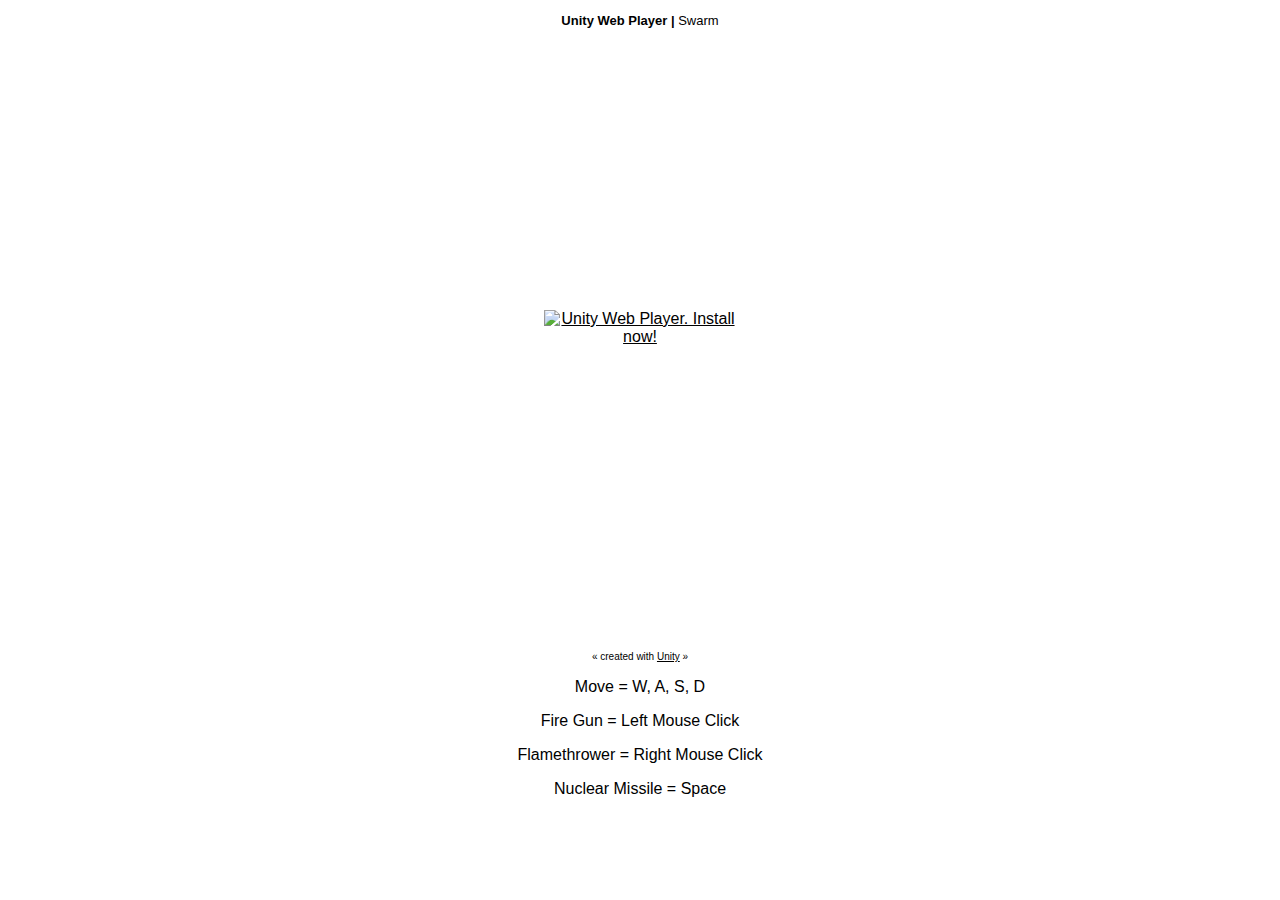
==== game/WebBuild.html @ af2f24d0 "Add the game" ====
<!DOCTYPE html PUBLIC "-//W3C//DTD XHTML 1.0 Strict//EN" "http://www.w3.org/TR/xhtml1/DTD/xhtml1-strict.dtd">
<html xmlns="http://www.w3.org/1999/xhtml">
	<head>
		<meta http-equiv="Content-Type" content="text/html; charset=utf-8">
		<title>Unity Web Player | Swarm</title>
		<script type='text/javascript' src='https://ssl-webplayer.unity3d.com/download_webplayer-3.x/3.0/uo/jquery.min.js'></script>
		<script type="text/javascript">
		<!--
		var unityObjectUrl = "http://webplayer.unity3d.com/download_webplayer-3.x/3.0/uo/UnityObject2.js";
		if (document.location.protocol == 'https:')
			unityObjectUrl = unityObjectUrl.replace("http://", "https://ssl-");
		document.write('<script type="text\/javascript" src="' + unityObjectUrl + '"><\/script>');
		-->
		</script>
		<script type="text/javascript">
		<!--
			var config = {
				width: 960, 
				height: 600,
				params: { enableDebugging:"0" }
				
			};
			config.params["disableContextMenu"] = true;
			var u = new UnityObject2(config);
			
			jQuery(function() {

				var $missingScreen = jQuery("#unityPlayer").find(".missing");
				var $brokenScreen = jQuery("#unityPlayer").find(".broken");
				$missingScreen.hide();
				$brokenScreen.hide();

				u.observeProgress(function (progress) {
					switch(progress.pluginStatus) {
						case "broken":
							$brokenScreen.find("a").click(function (e) {
								e.stopPropagation();
								e.preventDefault();
								u.installPlugin();
								return false;
							});
							$brokenScreen.show();
						break;
						case "missing":
							$missingScreen.find("a").click(function (e) {
								e.stopPropagation();
								e.preventDefault();
								u.installPlugin();
								return false;
							});
							$missingScreen.show();
						break;
						case "installed":
							$missingScreen.remove();
						break;
						case "first":
						break;
					}
				});
				u.initPlugin(jQuery("#unityPlayer")[0], "WebBuild.unity3d");
			});
		-->
		</script>
		<style type="text/css">
		<!--
		body {
			font-family: Helvetica, Verdana, Arial, sans-serif;
			background-color: white;
			color: black;
			text-align: center;
		}
		a:link, a:visited {
			color: #000;
		}
		a:active, a:hover {
			color: #666;
		}
		p.header {
			font-size: small;
		}
		p.header span {
			font-weight: bold;
		}
		p.footer {
			font-size: x-small;
		}
		div.content {
			margin: auto;
			width: 960px;
		}
		div.broken,
		div.missing {
			margin: auto;
			position: relative;
			top: 50%;
			width: 193px;
		}
		div.broken a,
		div.missing a {
			height: 63px;
			position: relative;
			top: -31px;
		}
		div.broken img,
		div.missing img {
			border-width: 0px;
		}
		div.broken {
			display: none;
		}
		div#unityPlayer {
			cursor: default;
			height: 600px;
			width: 960px;
		}
		-->
		</style>
	</head>
	<body>
		<p class="header"><span>Unity Web Player | </span>Swarm</p>
		<div class="content">
			<div id="unityPlayer">
				<div class="missing">
					<a href="http://unity3d.com/webplayer/" title="Unity Web Player. Install now!">
						<img alt="Unity Web Player. Install now!" src="http://webplayer.unity3d.com/installation/getunity.png" width="193" height="63" />
					</a>
				</div>
			</div>
		</div>
		<p class="footer">&laquo; created with <a href="http://unity3d.com/unity/" title="Go to unity3d.com">Unity</a> &raquo;</p>
		<div class="controls">
			<p>Move = W, A, S, D </p>
			<p>Fire Gun = Left Mouse Click</p>
			<p>Flamethrower = Right Mouse Click</p>
			<p>Nuclear Missile = Space</p>
		</div>
	</body>
</html>
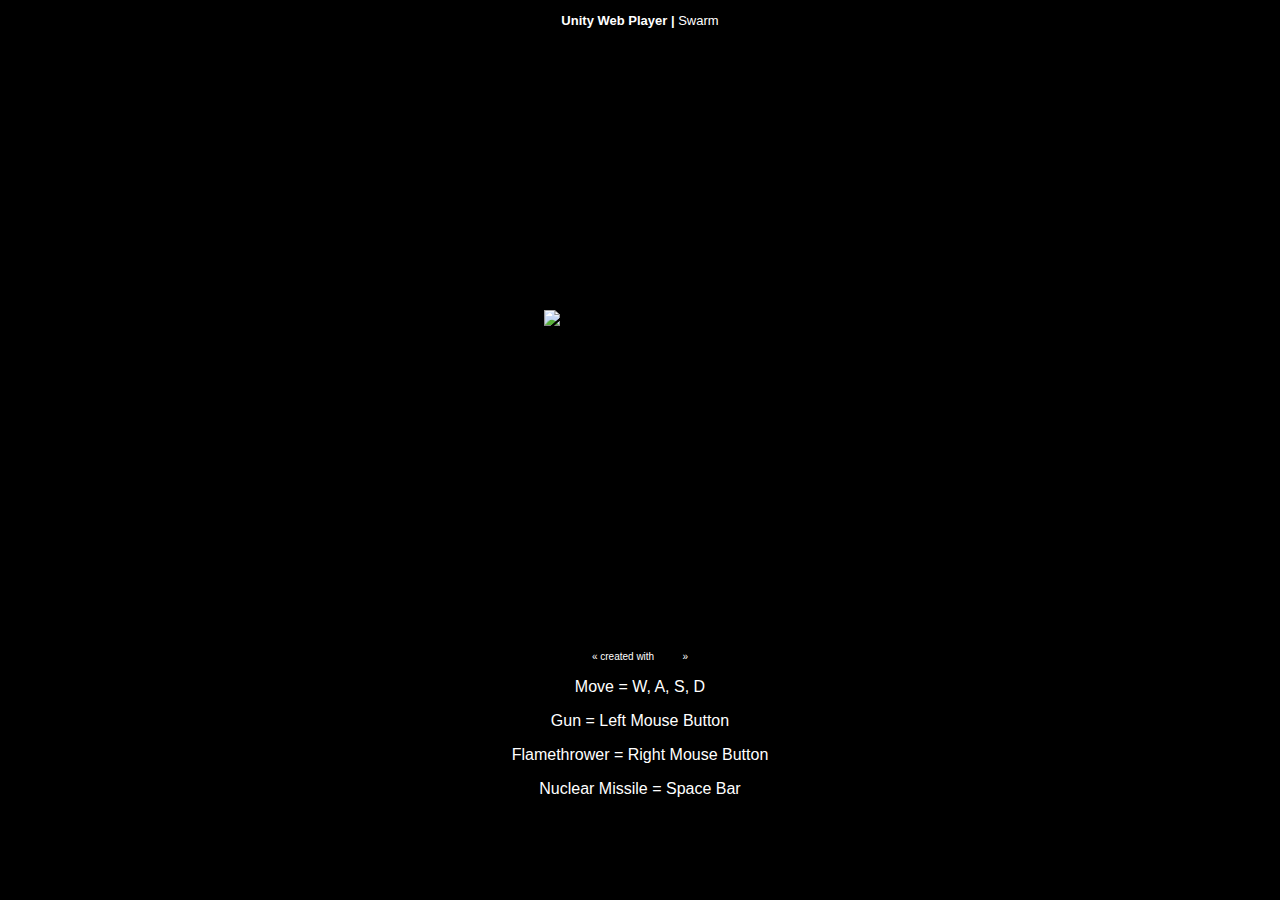
==== commit bb5fa626: "added achievements, sectioned off fights, kill counters, and closing scene" ====
--- a/game/WebBuild.html
+++ b/game/WebBuild.html
@@ -65,8 +65,8 @@
 		<!--
 		body {
 			font-family: Helvetica, Verdana, Arial, sans-serif;
-			background-color: white;
-			color: black;
+			background-color: black;
+			color: white;
 			text-align: center;
 		}
 		a:link, a:visited {
@@ -128,11 +128,11 @@
 			</div>
 		</div>
 		<p class="footer">&laquo; created with <a href="http://unity3d.com/unity/" title="Go to unity3d.com">Unity</a> &raquo;</p>
-		<div class="controls">
-			<p>Move = W, A, S, D </p>
-			<p>Fire Gun = Left Mouse Click</p>
-			<p>Flamethrower = Right Mouse Click</p>
-			<p>Nuclear Missile = Space</p>
-		</div>
+<div class="controls"> 
+<p>Move = W, A, S, D</p>
+<p>Gun = Left Mouse Button</p>
+<p>Flamethrower	= Right Mouse Button</p>
+<p>Nuclear Missile = Space Bar</p>
+</div>
 	</body>
 </html>
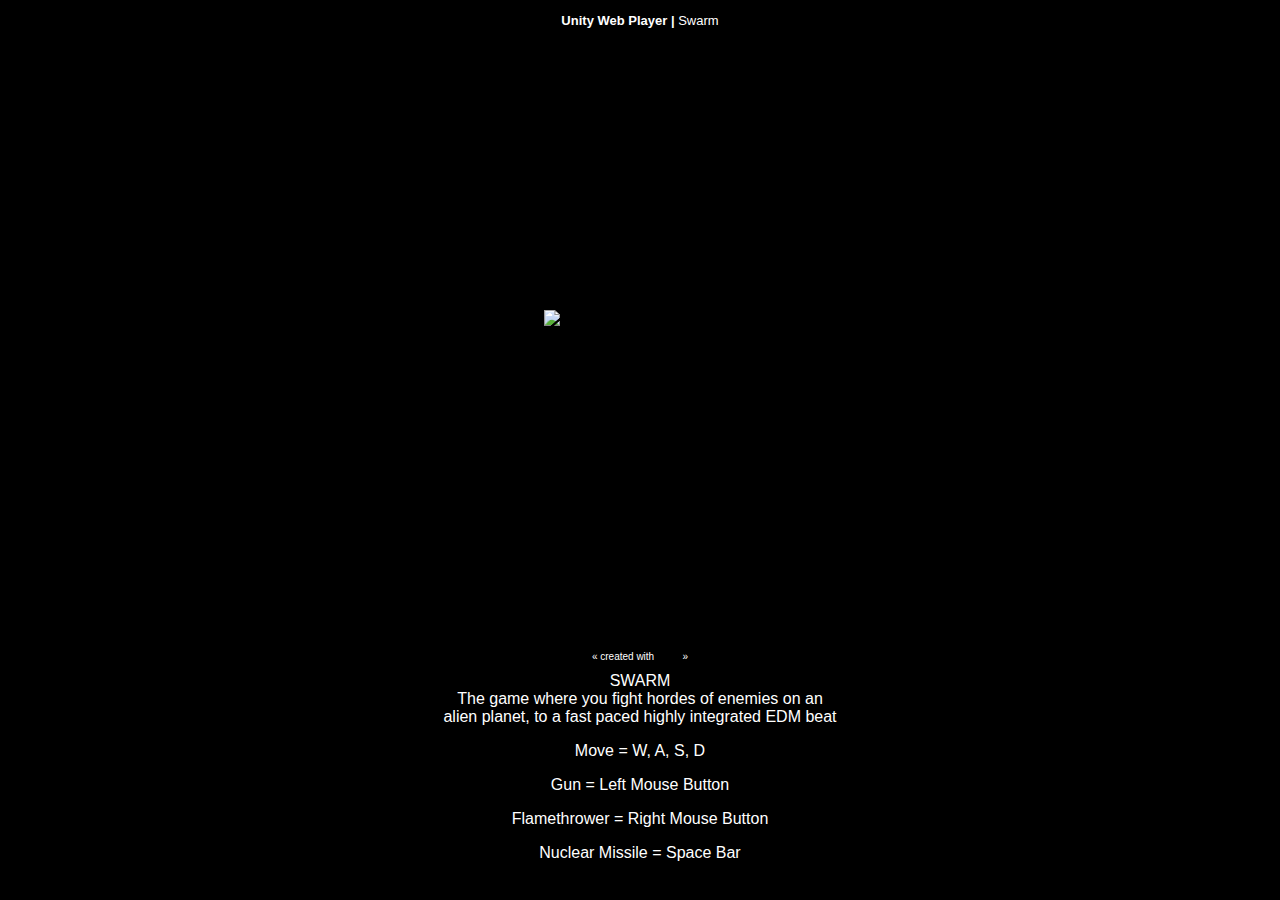
==== commit 6a54457c: "modified terrain and UI plane to avoid clipping" ====
--- a/game/WebBuild.html
+++ b/game/WebBuild.html
@@ -128,11 +128,13 @@
 			</div>
 		</div>
 		<p class="footer">&laquo; created with <a href="http://unity3d.com/unity/" title="Go to unity3d.com">Unity</a> &raquo;</p>
+<div>SWARM</div>
+<div>The game where you fight hordes of enemies on an</div>
+<div>alien planet, to a fast paced highly integrated EDM beat</div>
 <div class="controls"> 
 <p>Move = W, A, S, D</p>
 <p>Gun = Left Mouse Button</p>
 <p>Flamethrower	= Right Mouse Button</p>
 <p>Nuclear Missile = Space Bar</p>
-</div>
 	</body>
 </html>
